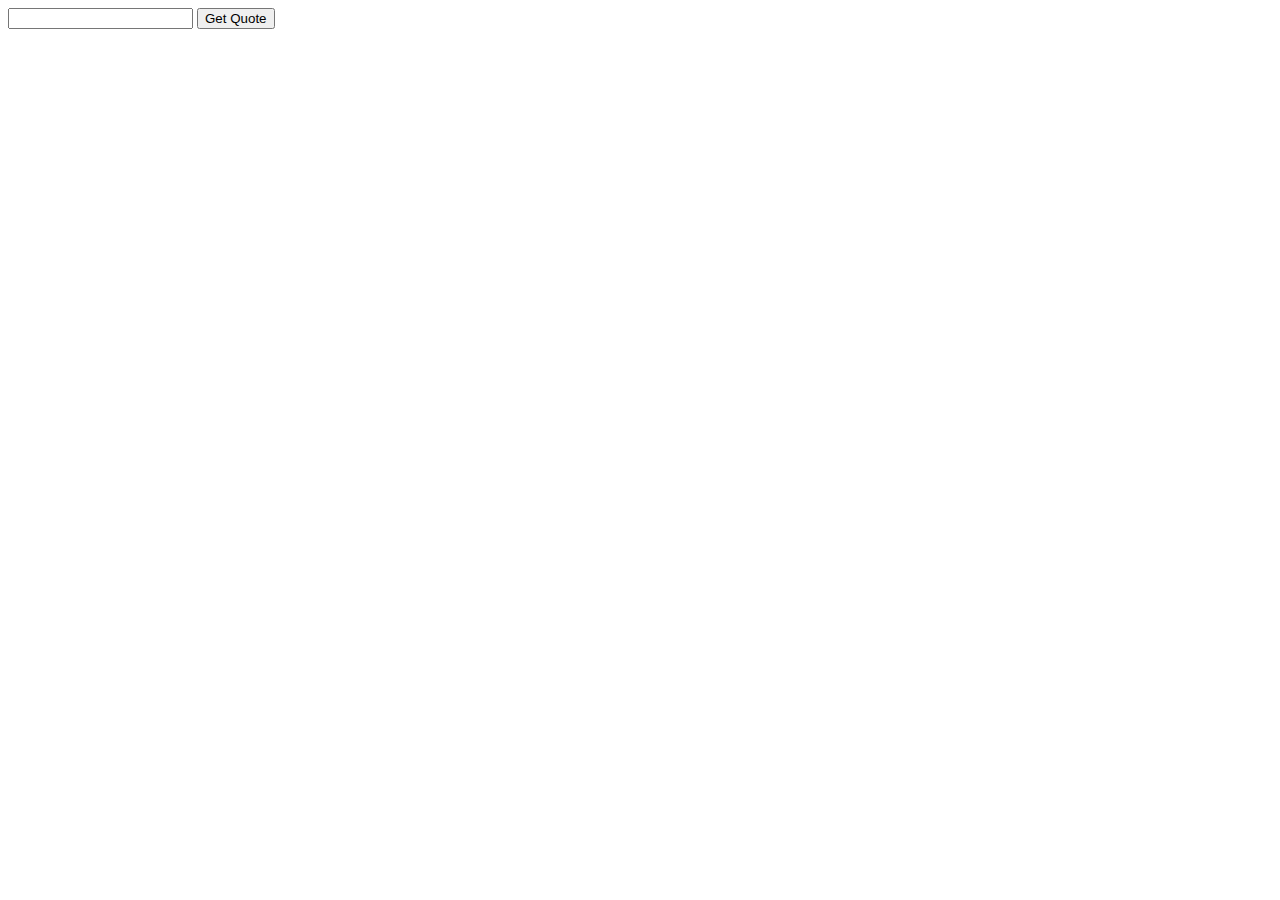
==== stocksMiniProject/stocks.html @ b1f14698 "updated todo file" ====
<!DOCTYPE html>
<html lang="en">
<head>
    <meta charset="UTF-8">
    <meta http-equiv="X-UA-Compatible" content="IE=edge">
    <meta name="viewport" content="width=device-width, initial-scale=1.0">
    <title>Document</title>
    <link rel="stylesheet" href="stocks.css">
</head>
<body>
    <input type="text" id="textBox"/>
    <button id="showQuotesBtn">Get Quote</button>
    <ul id="quotesOnPage"></ul>
    
       

    <script src="stockQuotes.js"></script>
    <script src="stocks.js"></script>
</body>
</html>
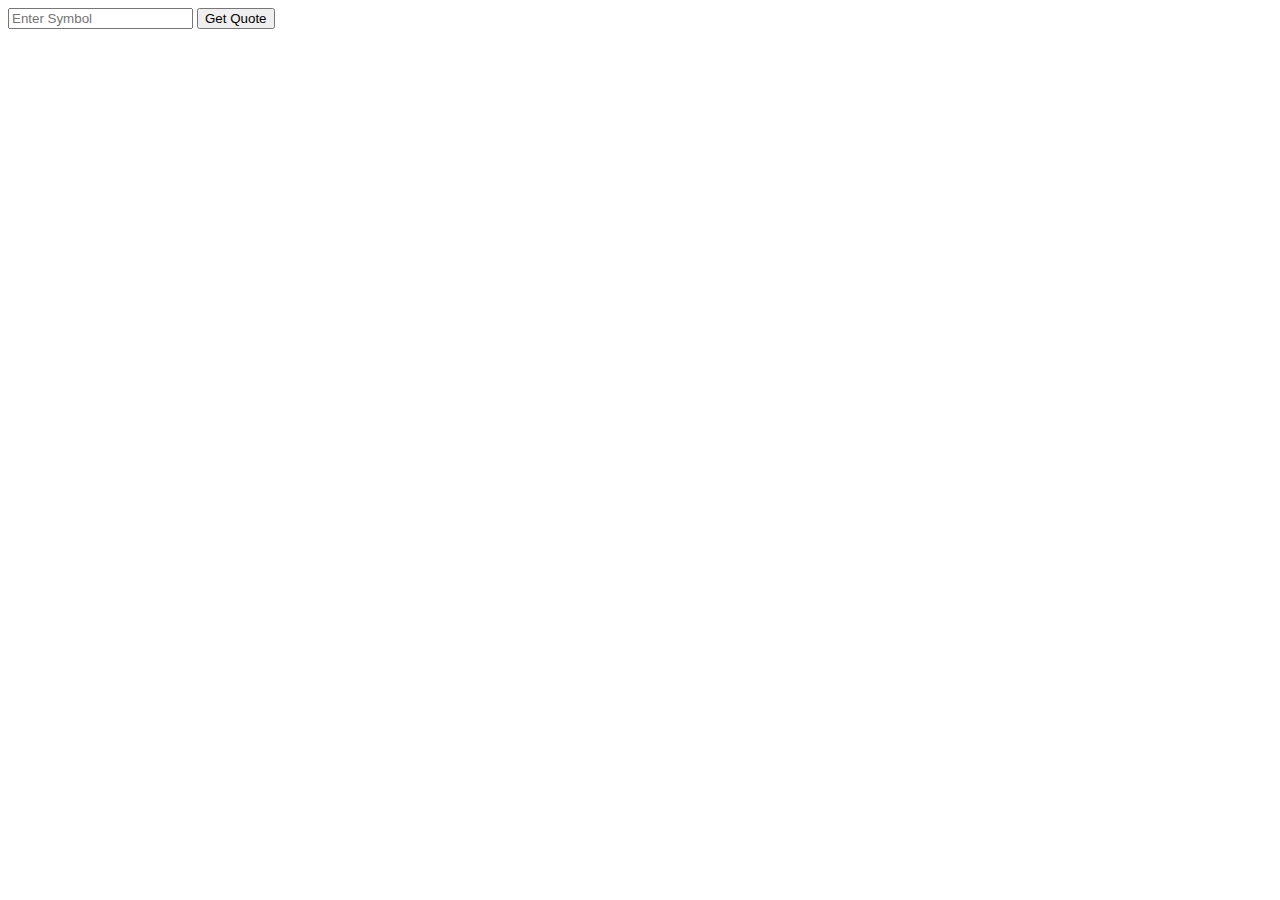
==== commit c10d8950: "adding updated projects" ====
--- a/stocksMiniProject/stocks.html
+++ b/stocksMiniProject/stocks.html
@@ -8,8 +8,10 @@
     <link rel="stylesheet" href="stocks.css">
 </head>
 <body>
-    <input type="text" id="textBox"/>
-    <button id="showQuotesBtn">Get Quote</button>
+    <!-- <form> -->
+        <input type="text" id="textBox" placeholder="Enter Symbol" required/>
+        <button id="showQuotesBtn">Get Quote</button>
+    <!-- </form> -->
     <ul id="quotesOnPage"></ul>
     
        
